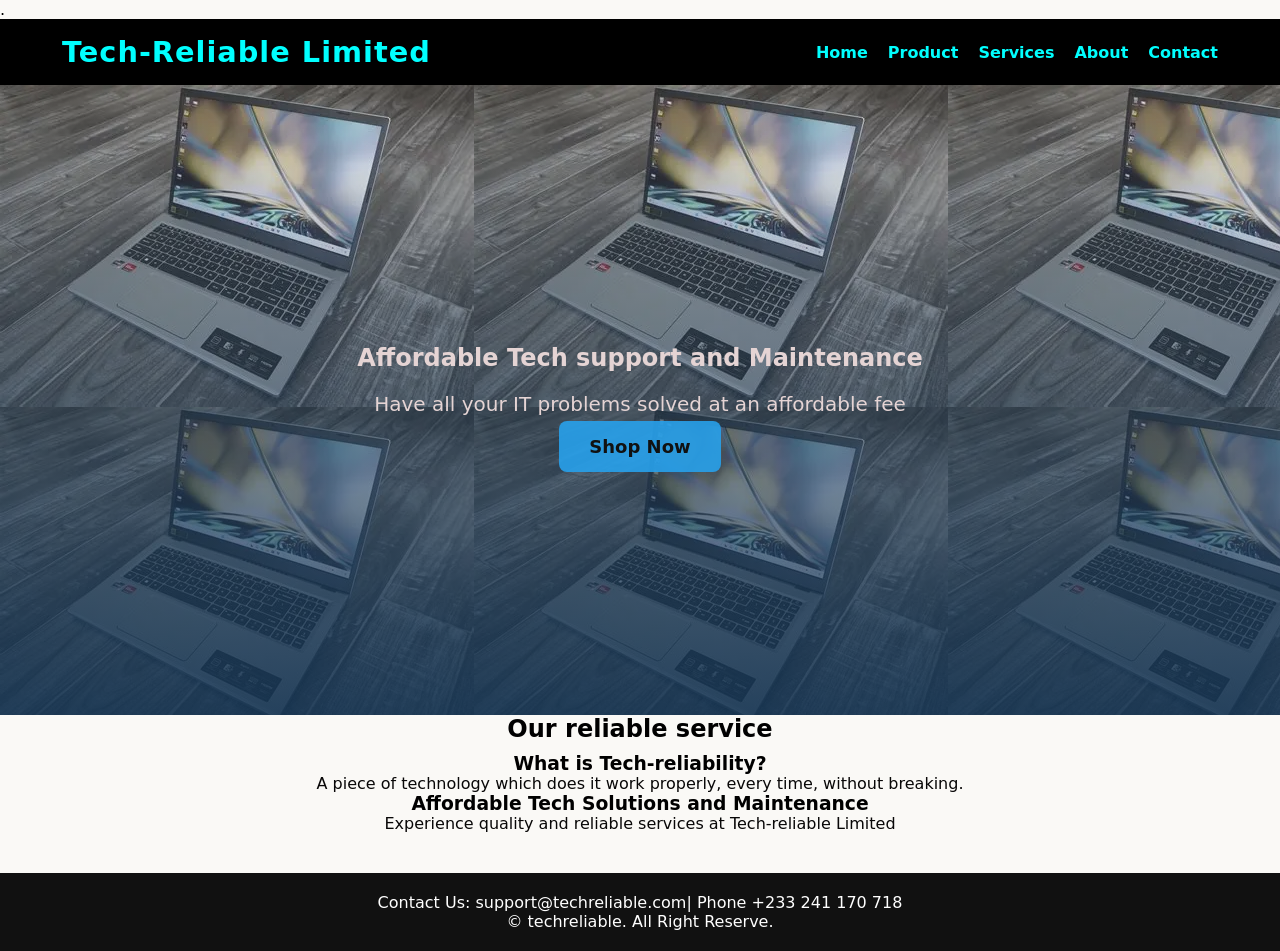
==== index.html @ 2255ca98 "Add files via upload" ====
<!DOCTYPE html>
<html lang="en">
<head>
    <meta charset="UTF-8">
    <meta name="viewport" content="width=device-width, initial-scale=1.0">
    <title>Tech-Reliable Limited</title>


    <!-- Site Description -->


    <meta name="Description" content="laptops, desktops, servers, monitors,
            UPS systems, and accessories in Africa.">

   <!-- keyword -->
    <meta name="keyword" content="laptops, desktops, servers, monitors,
            UPS systems, and accessories in Africa">

    <!-- open Graph/Facebook Meta tags -->
     <meta Property="og:type" content="website">.
     <meta property="og:url" content="https://yourName.github.io">
     <meta property="og:title" content=" Tech-Reliable Limited.
      Plus, get expert repairs and installations">
      <meta property="og:Description" content="Get an affordable repairs of all 
      IT Products with quick turnaround">
     <meta property="og:image" content="https://yourName.github.io/images/social-prew.jpg">


     <!-- Tweeter Meta tag -->

     <meta property="twitter:card" content="sum-large-image">
     <meta property="twitter:title" content="laptops, desktops, servers, 
     monitors, UPS systems, and accessories.
      Plus, get expert repairs and installations">
     <meta property="twitter:Description" content="Shop laptops, desktops, servers, monitors,
      UPS systems, and accessories. Plus, get expert repairs and installations.">


     

      <!-- Structured Data -->
     <script type="applicattion/1d+jon">

        
        {
           "@context": "https://schema.org,"
           "@type":"Tech Solutions and Maintenance",
           "name": Tech-Reliable Limited",
           "url": "https://yourName.github.io/index.html",
           "logo": https://yourName.github.io/image/seo.jpg
           "Description":"laptops, desktops, servers, monitors,
            UPS systems, and accessories. Get expert repairs and 
            installations tailored to your needs.",
             "mainEntity":{
                "@type":{TechSolutionsandMaintenance}
                "headline":"Tech Solutions and Maintenance"
                "DatePublish":"2026-5-20"
             }
             "address":{
                "@type":"PostalAddress",
                "addressLocality": "Accra",
                "addressRegion":"Greater Accra",
                "PostalCode":"233"
                "addressCountry":"GH"

             }

        }

     </script>


     <!-- Cannical URL -->
      <link rel="Cannical" href="https://yourName.github.io/index.html">


     <link rel="stylesheet" href="style.css">
     

   
</head>
<body>

    <header>
        <div class="Brand">
            <h1>Tech-Reliable Limited</h1>
        </div>
        

        
        <div class="nav-main">
            <nav>
                <ul>
                    <a href="index.html"><li>Home</li></a>
                    <a href="Product.html"><li>Product</li></a>
                    <a href=""><li>Services</li></a>
                    <a href="About.html"><li>About</li></a>
                    <a href="Contact.html"><li>Contact</li></a>
                </ul>
            </nav>
            

        </div>

    </header>

    <!-- Hero section -->

    <section class="hero">
         
        <div>
            <h1> Affordable Tech support and Maintenance</h1>
            <p>Have all your IT problems solved at an affordable fee</p>

            <a href="product.html" class="cta-btn"> Shop Now</a>
        </div>
        
     </section>


     <!-- service section -->

     
     <section id="service" class="section">

        <h2>Our reliable service</h2>
        
        <div class="service-box">
            <h3>What is Tech-reliability?</h3>
            <p>A piece of technology which does it work properly, every time, without breaking.</p>
        </div>

        <div class="service-box">
            <h3>Affordable Tech Solutions and Maintenance</h3>
            <p>Experience quality and reliable services at Tech-reliable Limited</p>
        </div>
    </section>

    <!-- Footer -->
     <footer>
        <p>Contact Us: support@techreliable.com| Phone +233 241 170 718</p>

        <p> <span id="year"></span>&copy; techreliable. All Right Reserve. </p>
     </footer>
    
</body>
</html>
---- style.css ----
* {
   margin: 0;
   padding: 0;
   box-sizing: border-box;
    font-family: system-ui, -apple-system, 'Segoe UI', Roboto, Helvetica, Arial, sans-serif;
}
    body {
            background-color: #faf9f6;
    }

        /* header style */
    header {
      background-color: #000000;
      color: white;
      padding: 1rem 2rem;
      display: flex;
      flex-wrap: wrap;
      justify-content: space-between;
      align-items: center;
      gap: 1rem;
           }

header .Brand{
color: aqua;

}

.Brand h1{
    font-size: 1.8rem;
  letter-spacing: 1px;
}

header .nav-main nav ul{
list-style:none ;
display: flex;
margin-right:30px;

}

header .nav-main nav ul a{
    color: aqua;
}

header h1 { margin: 0;
    font-size: 28px;
    margin-left: 30px;
    
}

nav a {
    margin-left: 20px;
    text-decoration: none;
    font-size: 16px;
    font-weight: bold;
}

a :hover{
    color: white;
}

/* the Hero style */

.hero{
    background: linear-gradient(rgb(187, 187, 189, 0.2) ,rgb(24, 55, 85, 0.9)), url(images/lp2.webp);
    height: 70vh;
    display: flex;
    align-items: center;
    justify-content: center;
    text-align: center;
   color: rgb(229, 212, 212) ;
    padding: 20px;

} 



.hero h2{
    font-size: 48px;
    max-width: 800px;
}

.hero p {
    font-size: 20px;
    margin: 20px auto;
    max-width: 600px;
}

.cta-btn{
    background: rgba(40, 161, 236, 0.894);
    color: #111;
    padding: 15px 30px;
    border: none;
    border-radius: 8px;
    font-size: 18px;
    cursor: pointer;
    font-weight: bold;
    text-decoration: none;
}

/* the section style */

.section h2{
    text-align: center;
    padding-bottom: 10px;
}

.service-box h3 {
    text-align: center;
    display: flex;
    justify-content: center;
}

.service-box p{
    color: rgb(8, 7, 7);
    text-align: center;
    display: flex;
    justify-content: center;
}


/* footer style */
footer{
    background: #111;
    color: white;
    text-align: center;
    padding: 20px;
    margin-top: 40px;
}
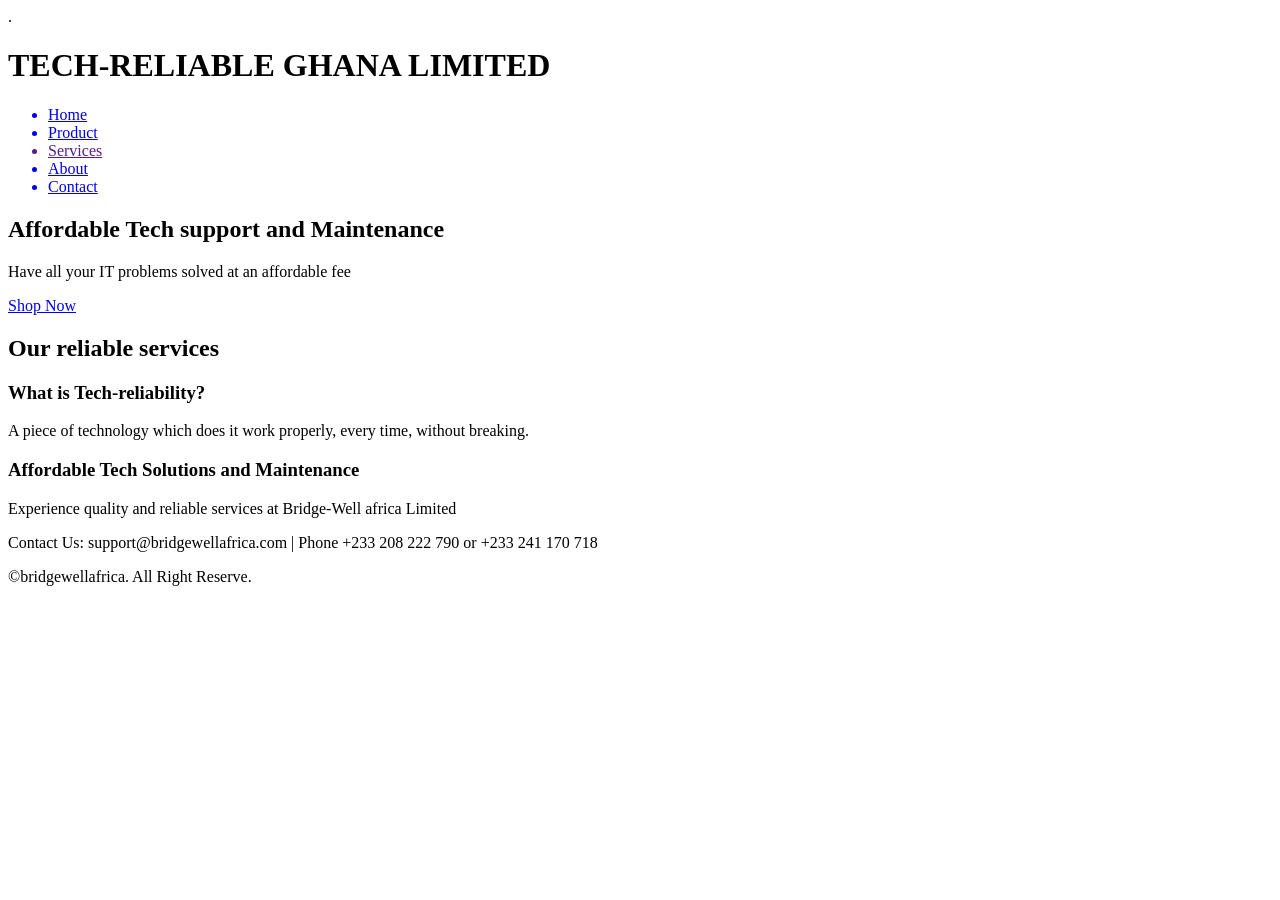
==== commit 19a4bec8: "Update index.html" ====
--- a/index.html
+++ b/index.html
@@ -3,10 +3,11 @@
 <head>
     <meta charset="UTF-8">
     <meta name="viewport" content="width=device-width, initial-scale=1.0">
-    <title>Tech-Reliable Limited</title>
+    <title>TECH-RELIABLE GHANA LIMITED</title>
+</head>
+<body>
 
-
-    <!-- Site Description -->
+     <!-- Site Description -->
 
 
     <meta name="Description" content="laptops, desktops, servers, monitors,
@@ -18,22 +19,26 @@
 
     <!-- open Graph/Facebook Meta tags -->
      <meta Property="og:type" content="website">.
-     <meta property="og:url" content="https://yourName.github.io">
-     <meta property="og:title" content=" Tech-Reliable Limited.
+     <meta property="og:url" content="https://rexgabby.github.io/TECH-RELIABLE-GHANA-LIMITED/">
+     <meta property="og:title" content=" Bridge-Well africa Limited.
       Plus, get expert repairs and installations">
       <meta property="og:Description" content="Get an affordable repairs of all 
       IT Products with quick turnaround">
-     <meta property="og:image" content="https://yourName.github.io/images/social-prew.jpg">
+     <meta property="og:image" content="https://rexgabby.github.io/TECH-RELIABLE-GHANA-LIMITED/ProductImages/p460.webp">
 
 
      <!-- Tweeter Meta tag -->
 
-     <meta property="twitter:card" content="sum-large-image">
+     <meta property="twitter:card" content="sum_large_image">
+     <meta property="twitte:url" content="https://rexgabby.github.io/Bridge-Well-Africa/">
      <meta property="twitter:title" content="laptops, desktops, servers, 
      monitors, UPS systems, and accessories.
       Plus, get expert repairs and installations">
      <meta property="twitter:Description" content="Shop laptops, desktops, servers, monitors,
       UPS systems, and accessories. Plus, get expert repairs and installations.">
+     <meta property="twitter:image" content="https://rexgabby.github.io/TECH-RELIABLE-GHANA-LIMITED/ProductImages/p460.webp">
+
+
 
 
      
@@ -44,23 +49,25 @@
         
         {
            "@context": "https://schema.org,"
-           "@type":"Tech Solutions and Maintenance",
+           "@type":"organization",
            "name": Tech-Reliable Limited",
-           "url": "https://yourName.github.io/index.html",
-           "logo": https://yourName.github.io/image/seo.jpg
+           "url": "https://rexgabby.github.io/TECH-RELIABLE-GHANA-LIMITED/">,
+           "logo": "https://rexgabby.github.io/TECH-RELIABLE-GHANA-LIMITED/ProductImages/p460.webp">
+
            "Description":"laptops, desktops, servers, monitors,
             UPS systems, and accessories. Get expert repairs and 
             installations tailored to your needs.",
+
              "mainEntity":{
-                "@type":{TechSolutionsandMaintenance}
-                "headline":"Tech Solutions and Maintenance"
+                "@type":"Article",
+                "headline":" Tech-Reliable Limited",
                 "DatePublish":"2026-5-20"
              }
              "address":{
                 "@type":"PostalAddress",
                 "addressLocality": "Accra",
                 "addressRegion":"Greater Accra",
-                "PostalCode":"233"
+                "PostalCode":"233",
                 "addressCountry":"GH"
 
              }
@@ -71,10 +78,10 @@
 
 
      <!-- Cannical URL -->
-      <link rel="Cannical" href="https://yourName.github.io/index.html">
+      <link rel="Cannical" href="https://rexgabby.github.io/TECH-RELIABLE-GHANA-LIMITED/index.html">
 
 
-     <link rel="stylesheet" href="style.css">
+     <link rel="stylesheet" href="Style.css">
      
 
    
@@ -83,11 +90,10 @@
 
     <header>
         <div class="Brand">
-            <h1>Tech-Reliable Limited</h1>
+            <h1>TECH-RELIABLE GHANA LIMITED</h1> 
         </div>
         
 
-        
         <div class="nav-main">
             <nav>
                 <ul>
@@ -112,7 +118,7 @@
             <h1> Affordable Tech support and Maintenance</h1>
             <p>Have all your IT problems solved at an affordable fee</p>
 
-            <a href="product.html" class="cta-btn"> Shop Now</a>
+            <a href="Product.html" class="cta-btn"> Shop Now</a>
         </div>
         
      </section>
@@ -123,7 +129,7 @@
      
      <section id="service" class="section">
 
-        <h2>Our reliable service</h2>
+        <h2>Our reliable services</h2>
         
         <div class="service-box">
             <h3>What is Tech-reliability?</h3>
@@ -132,16 +138,17 @@
 
         <div class="service-box">
             <h3>Affordable Tech Solutions and Maintenance</h3>
-            <p>Experience quality and reliable services at Tech-reliable Limited</p>
+            <p>Experience quality and reliable services at Bridge-Well africa Limited</p>
         </div>
     </section>
 
     <!-- Footer -->
      <footer>
-        <p>Contact Us: support@techreliable.com| Phone +233 241 170 718</p>
 
-        <p> <span id="year"></span>&copy; techreliable. All Right Reserve. </p>
+        <p>Contact Us: support@bridgewellafrica.com | Phone +233 208 222 790 or +233 241 170 718</p>
+
+        <p> <span id="year"></span>&copy;bridgewellafrica. All Right Reserve. </p>
      </footer>
     
 </body>
-</html>+</html>
